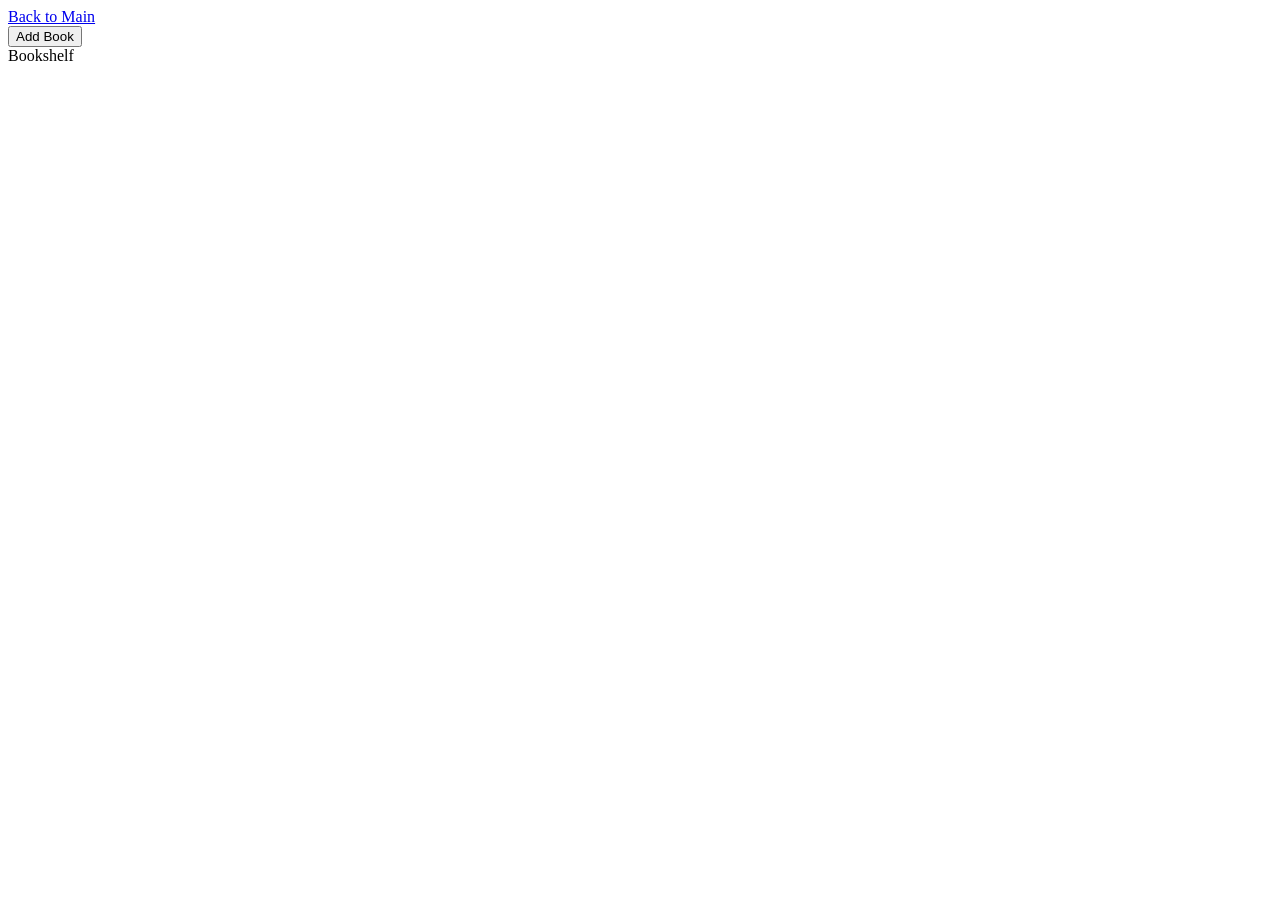
==== add-book.html @ 521908b1 "Create add-book.html" ====
<!DOCTYPE html>
<html lang="en">
  <head>
    <meta charset="UTF-8" />
    <meta name="viewport" content="width=device-width, initial-scale=1.0" />
    <link rel="stylesheet" href="styles.css" />
    <title>Add a Book</title>
  </head>
  <body>
    <nav class="main">
      <a href="index.html" class="nav-button">Back to Main</a>
    </nav>
    <button id="add-a-book">Add Book</button>
    <dialog id="book-dialog">
      <label for="title">Title</label>
      <input required type="text" id="Title" name="Title" />
      <label for="author">Author</label>
      <input type="text" id="author" name="author" />
      <label for="start-date">Start Date</label>
      <input type="date" id="start-date" name="start-date" />
      <label for="finished-date">Finished Date</label>
      <input type="date" id="finished-date" name="finished-date" />
      <select id="shelf" name="shelf">
        <option value="currently-reading">Currently Reading</option>
        <option value="finished">Finished</option>
        <option value="dnf">Did Not Finish</option>
        <option value="tbr">To Be Read</option>
      </select>
      <button type="button" id="close-dialog">Close</button>
    </dialog>
    <section id="all-books-shelf">Bookshelf</section>
    <script src="script.js"></script>
  </body>
</html>
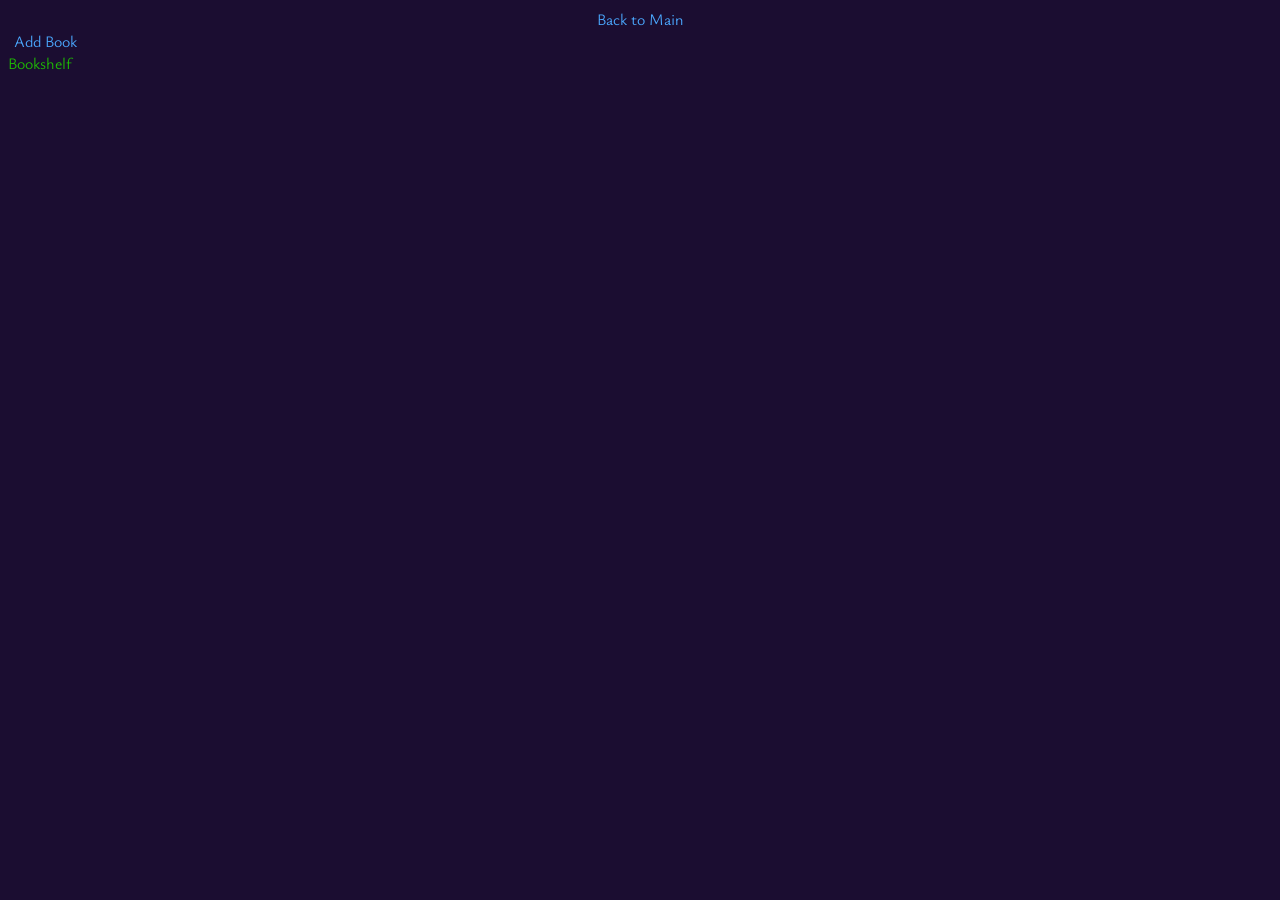
==== commit 89170eac: "Edit add-book" ====
--- a/add-book.html
+++ b/add-book.html
@@ -10,10 +10,11 @@
     <nav class="main">
       <a href="index.html" class="nav-button">Back to Main</a>
     </nav>
-    <button id="add-a-book">Add Book</button>
+    <button id="add-book">Add Book</button>
     <dialog id="book-dialog">
+      <form id="book-form">
       <label for="title">Title</label>
-      <input required type="text" id="Title" name="Title" />
+      <input required type="text" id="title" name="title" />
       <label for="author">Author</label>
       <input type="text" id="author" name="author" />
       <label for="start-date">Start Date</label>
@@ -26,7 +27,9 @@
         <option value="dnf">Did Not Finish</option>
         <option value="tbr">To Be Read</option>
       </select>
+      <button type="button" id="save-dialog">Save</button>
       <button type="button" id="close-dialog">Close</button>
+      </form>
     </dialog>
     <section id="all-books-shelf">Bookshelf</section>
     <script src="script.js"></script>
--- a/styles.css
+++ b/styles.css
@@ -0,0 +1,81 @@
+@import url('https://fonts.googleapis.com/css2?family=Ysabeau:ital,wght@0,1..1000;1,1..1000&display=swap');
+
+:root {
+  --background: #1b0d31;
+  --navtext: #4aa6fc;
+  --h1text: #1eba03;
+}
+
+html {
+  scroll-behavior: smooth;
+}
+
+body {
+  background-color: var(--background);
+  color: var(--h1text);
+  font-family: 'Ysabeau', sans-serif;
+}
+
+h1 {
+  text-align: center;
+  font-family: Garamond, serif;
+}
+
+a {
+  text-decoration: none;
+  color: var(--navtext);
+}
+.nav,
+.main {
+  display: flex;
+  justify-content: space-evenly;
+}
+
+#add-book {
+  background: none;
+  font-family: inherit;
+  font-size: inherit;
+  color: var(--navtext);
+  border: none;
+  line-height: 1;
+}
+
+#book-dialog {
+  background-color: var(--navtext);
+  padding: 2rem;
+  border: none;
+}
+
+#book-form {
+  background-color: var(--navtext);
+  color: var(--background);
+  margin: 0;
+  padding: 0;
+}
+
+#book-dialog input[type="text"],
+#book-dialog input[type="date"],
+#title,
+#author,
+#start-date,
+#finished-date,
+#shelf,
+#save-dialog,
+#close-dialog {
+  color: var(--background);
+}
+
+
+
+#save-dialog,
+#close-dialog,
+#shelf {
+  font-family: inherit;
+  font-size: inherit;
+}
+
+/*section, a {
+    background: radial-gradient(rgb(0, 200, 255) 25%, rgb(0, 90, 128) 75%);
+   filter: blur(5px);
+    color: var(--text);
+} */
